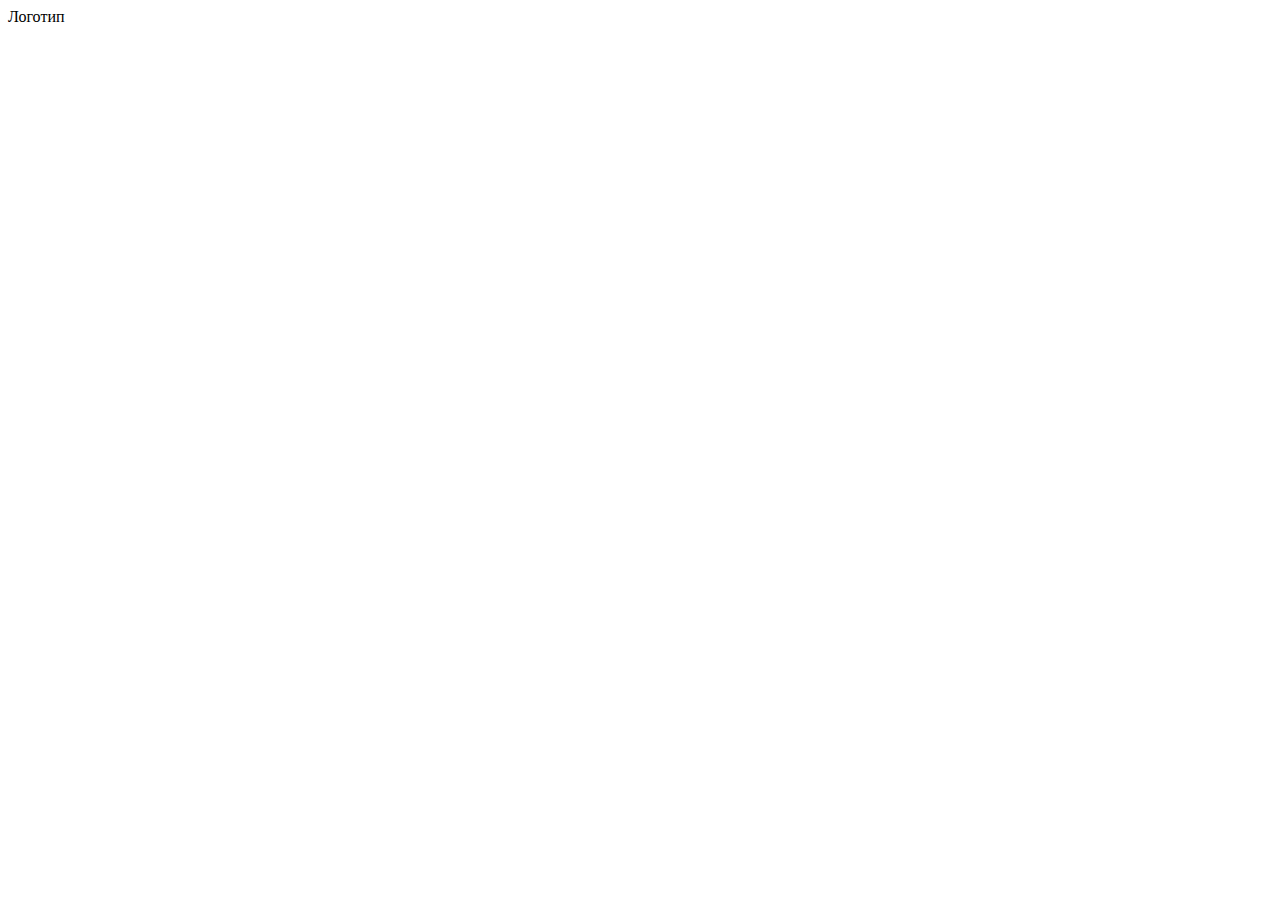
==== boilerplate/index.html @ 3d39ebe8 "test ready" ====
<!DOCTYPE html>
<html lang="ru">
<head>
	<title>lolkek</title>
	<meta charset="utf-8">
	<meta description="lol">
	<meta keywords="tets">
</head>
<body>
	<div>
		<header>
			<div>Логотип</div>
			<nav></nav>
		</header>
		<main>
			<section></section>
			<section></section>
		</main>
		<footer>
			<div>
				
			</div>

		</footer>
	</div>
</body>
</html>
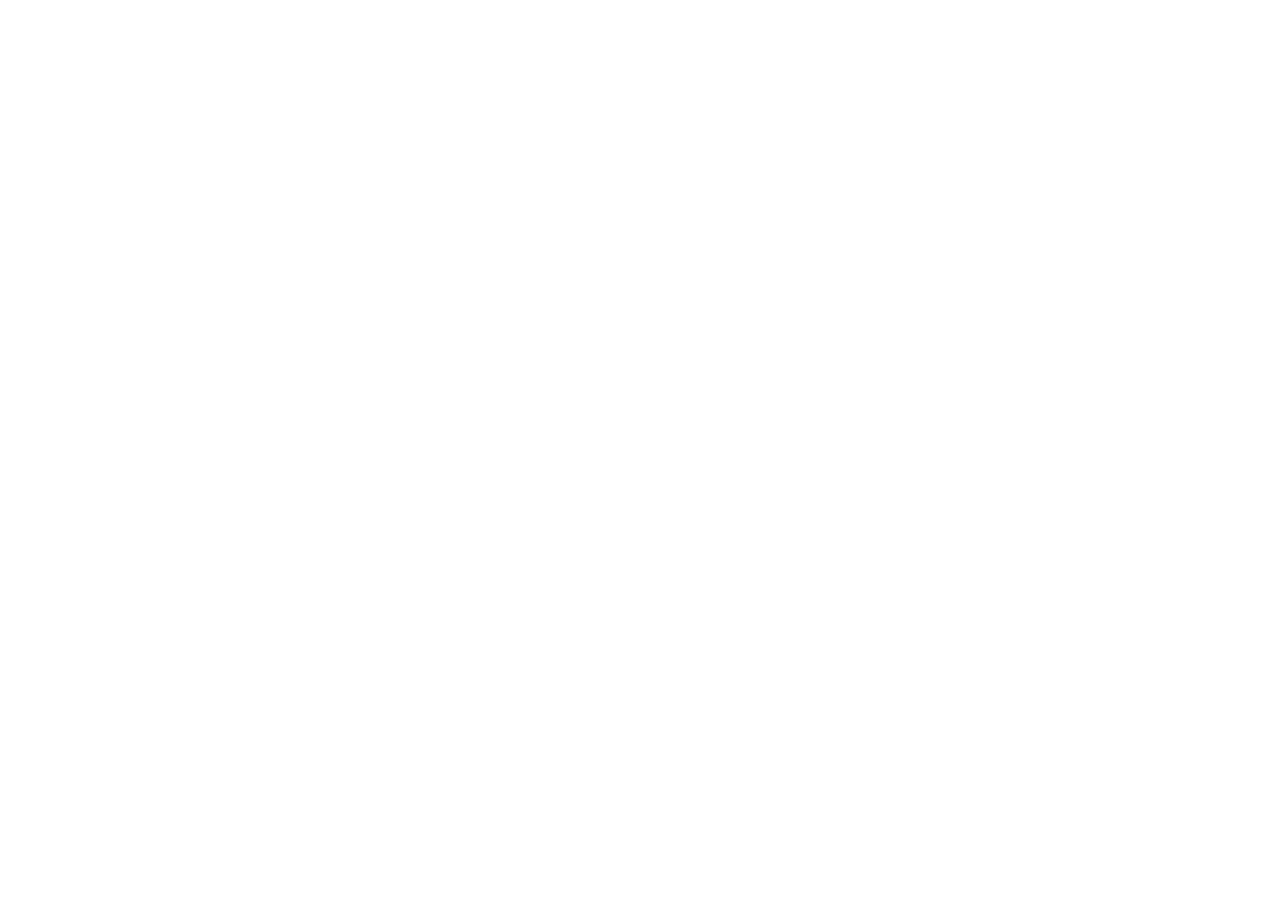
==== commit 9e85f46d: "karkas" ====
--- a/boilerplate/index.html
+++ b/boilerplate/index.html
@@ -9,7 +9,7 @@
 <body>
 	<div>
 		<header>
-			<div>Логотип</div>
+			<div></div>
 			<nav></nav>
 		</header>
 		<main>
@@ -17,10 +17,7 @@
 			<section></section>
 		</main>
 		<footer>
-			<div>
-				
-			</div>
-
+			<div></div>
 		</footer>
 	</div>
 </body>
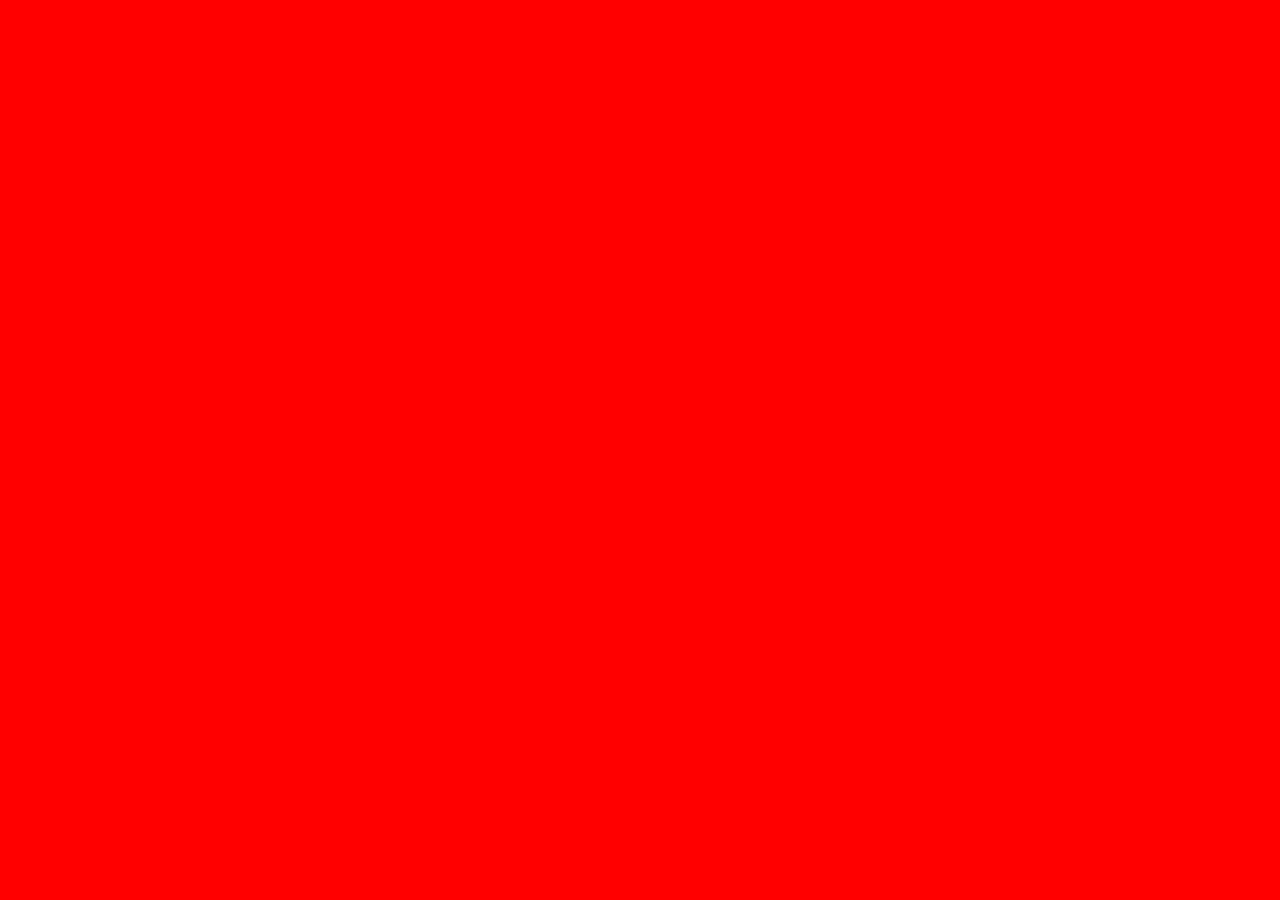
==== commit f7363b92: "peactice 3" ====
--- a/boilerplate/index.html
+++ b/boilerplate/index.html
@@ -5,6 +5,7 @@
 	<meta charset="utf-8">
 	<meta description="lol">
 	<meta keywords="tets">
+	<link rel="stylesheet" href="css/style.css">
 </head>
 <body>
 	<div>
--- a/boilerplate/css/style.css
+++ b/boilerplate/css/style.css
@@ -0,0 +1,3 @@
+body {
+	background: red;
+}